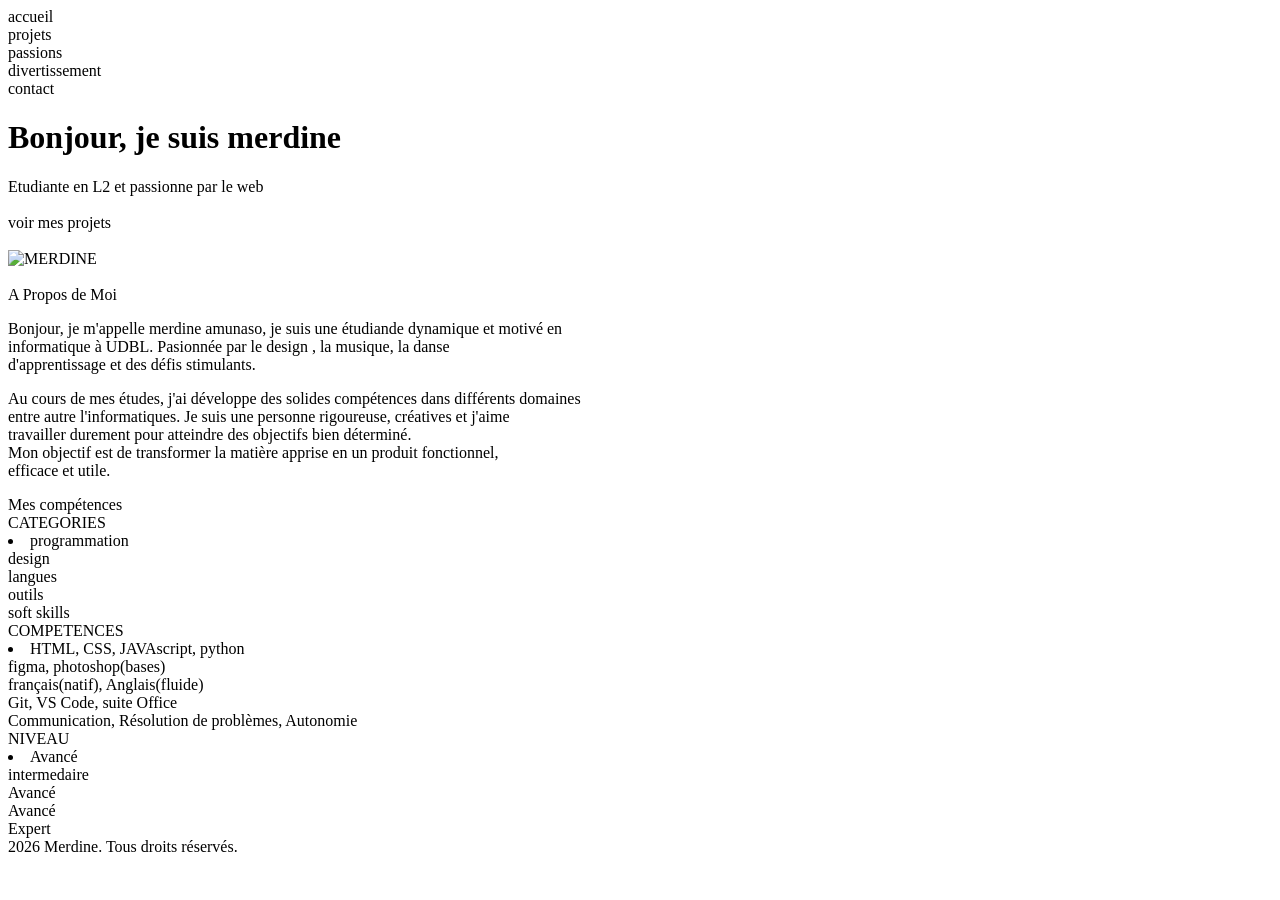
==== index.html @ 95282815 "creation du header et de la section hero" ====
<!DOCTYPE html>
<html lang="en">
<head>
  <meta charset="UTF-8">
  <meta http-equiv="X-UA-Compatible" content="IE=edge">
  <meta name="viewport" content="width=device-width, initial-scale=1.0">
  <title>Mon portfolio</title>
</head>
<body>
  <div>
accueil <br>
projets <br>
passions <br>
divertissement <br>
contact <br> 
  </div>
  <h1>Bonjour, je suis merdine
  </h1>
  <div>Etudiante en L2 et passionne par le web
  </div> <br>
<div>voir mes projets</div> <br>
<img src="image/MERDINE.jpg" alt="MERDINE" width=300>
  <div> <br>
    A Propos de Moi 
    <section>
      <p>
        Bonjour, je m'appelle merdine amunaso, je suis une étudiande dynamique et motivé en <br> 
        informatique à UDBL. Pasionnée par le design , la musique, la danse <br>
        d'apprentissage et des défis stimulants. 
      </p>
      <P>
        Au cours de mes études, j'ai développe des solides compétences dans différents domaines <br>
        entre autre l'informatiques. Je suis une personne rigoureuse, créatives et j'aime <br>
        travailler durement pour atteindre des objectifs bien déterminé. <br>
        Mon objectif est de transformer la matière apprise en un produit fonctionnel, <br>
        efficace et utile.
      </P>
    </section>
  </div>
    <div>
      Mes compétences
    </div>
    <section>
      CATEGORIES
      <div>
        <li>
          programmation <br>
          design <br>
          langues <br>
          outils <br>
          soft skills <br>
        </li>
      </div>
      
    </section>
    <section>
      COMPETENCES
      <div>
        <li>
          HTML, CSS, JAVAscript, python <br>
          figma, photoshop(bases) <br>
          français(natif), Anglais(fluide) <br>
          Git, VS Code, suite Office <br>
          Communication, Résolution de problèmes, Autonomie <br>
        </li>
      </div>
    </section>
    <section>
      NIVEAU
      <div>
        <li>
          Avancé <br>
          intermedaire <br>
          Avancé <br>
          Avancé <br>
          Expert <br>
        </li>
      </div>
    </section>
    <footer>
      2026 Merdine. Tous droits réservés. 
    </footer>
</body>
</html>
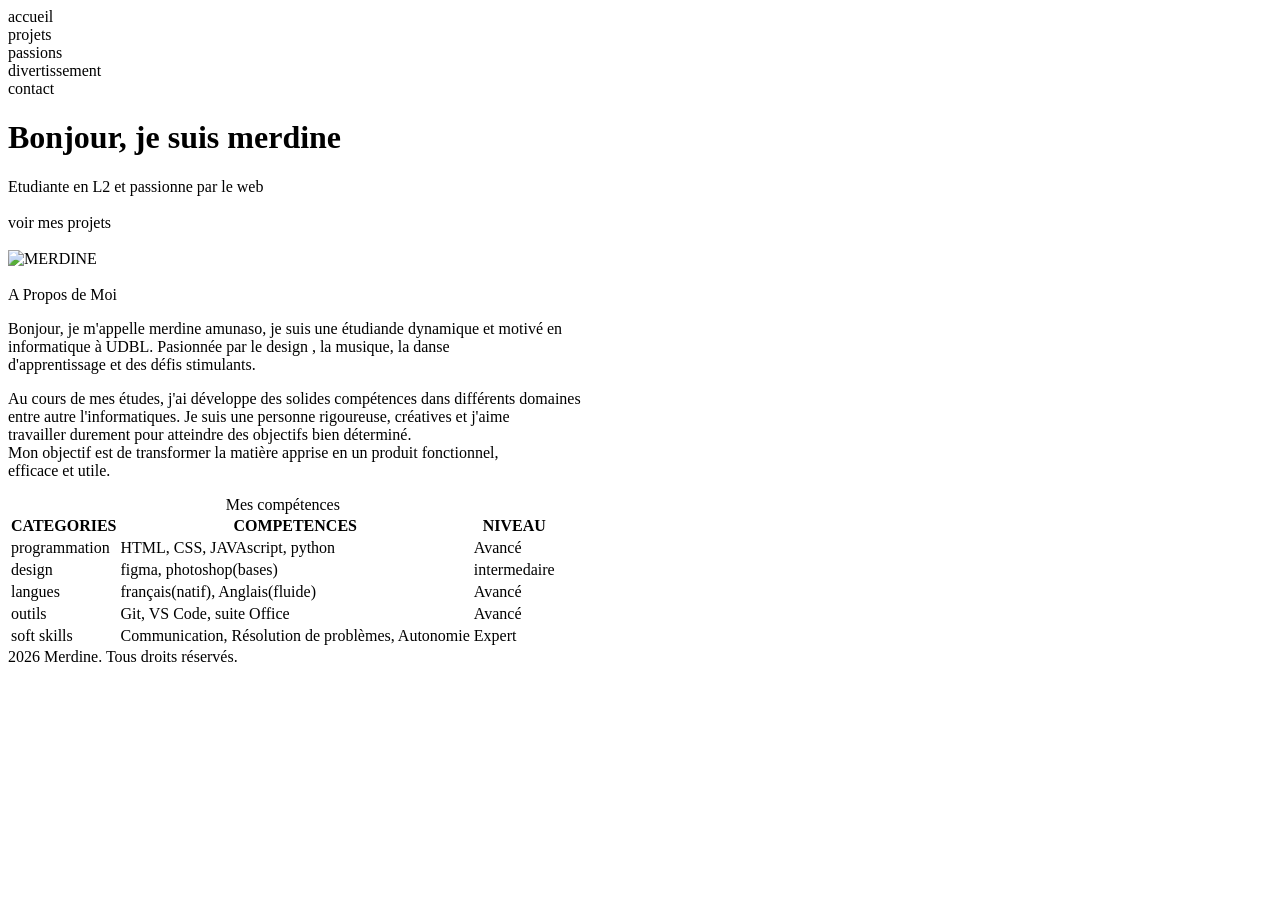
==== commit 02840038: "creation du creation" ====
--- a/index.html
+++ b/index.html
@@ -36,49 +36,43 @@
         efficace et utile.
       </P>
     </section>
-  </div>
+    
+  <table>
+    <caption>
+      Mes compétences
+    <captions>
+
+    <thead>
+      <th>CATEGORIES</th> <th> COMPETENCES</th> <th>NIVEAU</th>
+      <thead>
+        <tbody>
+
+          <tr>
+            <td>programmation</td>  <td>HTML, CSS, JAVAscript, python</td>  <td>Avancé</td>
+          </tr>
+
+          <tr>
+              <td> design</td>  <td>figma, photoshop(bases)</td>  <td>intermedaire</td>
+          </tr>
+
+          <tr>
+              <td> langues</td>  <td>français(natif), Anglais(fluide) </td>  <td>Avancé</td>
+          </tr>
+
+          <tr>
+              <td>outils</td>  <td> Git, VS Code, suite Office</td>  <td>Avancé</td> 
+          </tr>
+
+          <tr>
+              <td> soft skills</td>  <td>Communication, Résolution de problèmes, Autonomie</td>  <td> Expert</td>
+          </tr>
+  </tbody>       
+   
+  </table>
+  <footer>
     <div>
-      Mes compétences
+      2026 Merdine. Tous droits réservés. 
     </div>
-    <section>
-      CATEGORIES
-      <div>
-        <li>
-          programmation <br>
-          design <br>
-          langues <br>
-          outils <br>
-          soft skills <br>
-        </li>
-      </div>
-      
-    </section>
-    <section>
-      COMPETENCES
-      <div>
-        <li>
-          HTML, CSS, JAVAscript, python <br>
-          figma, photoshop(bases) <br>
-          français(natif), Anglais(fluide) <br>
-          Git, VS Code, suite Office <br>
-          Communication, Résolution de problèmes, Autonomie <br>
-        </li>
-      </div>
-    </section>
-    <section>
-      NIVEAU
-      <div>
-        <li>
-          Avancé <br>
-          intermedaire <br>
-          Avancé <br>
-          Avancé <br>
-          Expert <br>
-        </li>
-      </div>
-    </section>
-    <footer>
-      2026 Merdine. Tous droits réservés. 
-    </footer>
-</body>
+  </footer>
+
 </html>
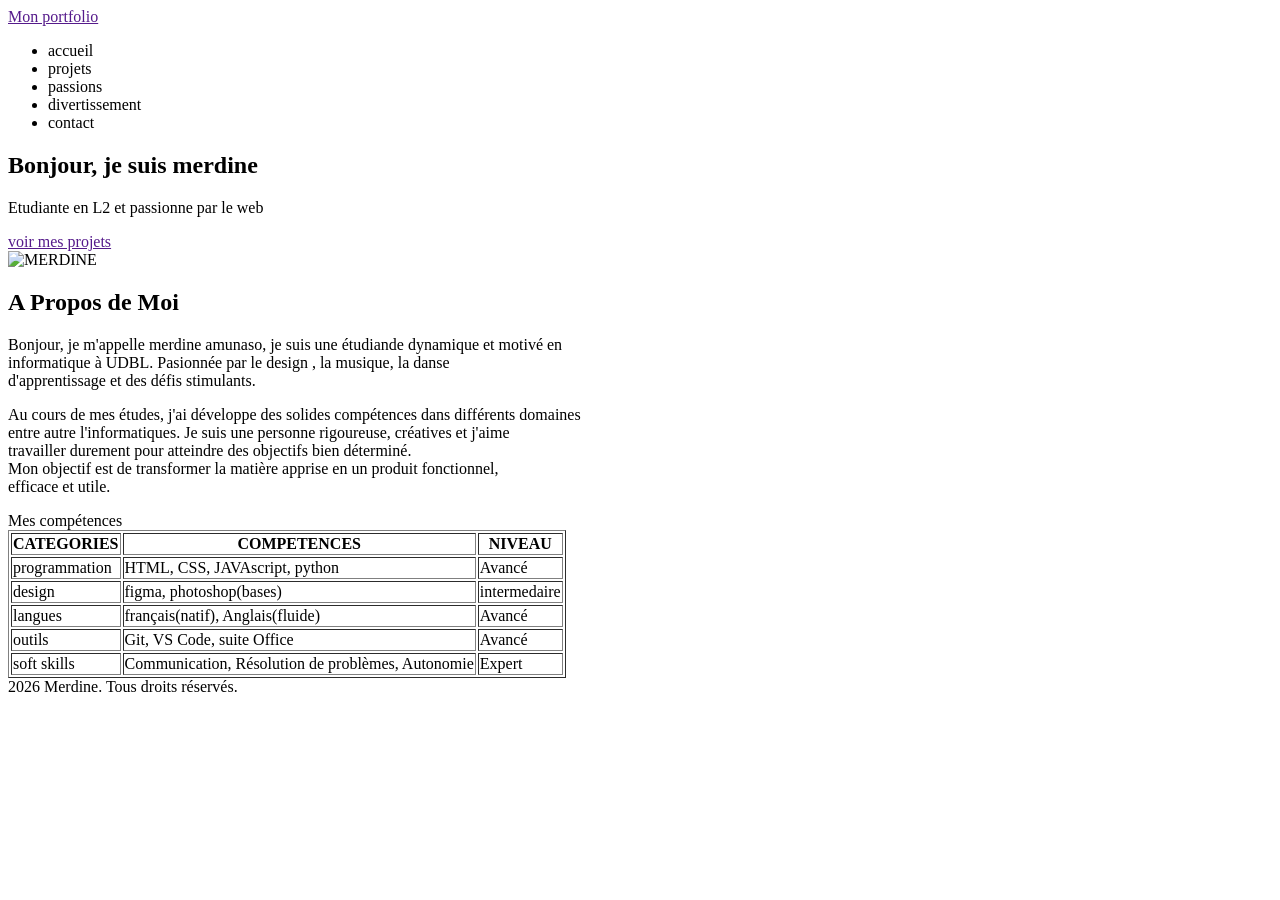
==== commit fb8e48be: "finir la maquette et initialiser le fichier de style css" ====
--- a/index.html
+++ b/index.html
@@ -5,43 +5,58 @@
   <meta http-equiv="X-UA-Compatible" content="IE=edge">
   <meta name="viewport" content="width=device-width, initial-scale=1.0">
   <title>Mon portfolio</title>
+  <link rel="stylesheet" href="css/Style.CSS">
+  <link rel="stylesheet" href="https://cdnjs.cloudflare.com/ajax/libs/font-awesome/7.0.1/css/all.min.css">
 </head>
 <body>
-  <div>
-accueil <br>
-projets <br>
-passions <br>
-divertissement <br>
-contact <br> 
-  </div>
-  <h1>Bonjour, je suis merdine
-  </h1>
-  <div>Etudiante en L2 et passionne par le web
-  </div> <br>
-<div>voir mes projets</div> <br>
-<img src="image/MERDINE.jpg" alt="MERDINE" width=300>
-  <div> <br>
-    A Propos de Moi 
-    <section>
-      <p>
-        Bonjour, je m'appelle merdine amunaso, je suis une étudiande dynamique et motivé en <br> 
-        informatique à UDBL. Pasionnée par le design , la musique, la danse <br>
-        d'apprentissage et des défis stimulants. 
-      </p>
-      <P>
-        Au cours de mes études, j'ai développe des solides compétences dans différents domaines <br>
-        entre autre l'informatiques. Je suis une personne rigoureuse, créatives et j'aime <br>
-        travailler durement pour atteindre des objectifs bien déterminé. <br>
-        Mon objectif est de transformer la matière apprise en un produit fonctionnel, <br>
-        efficace et utile.
-      </P>
-    </section>
-    
-  <table>
+    <header>
+        <div>
+            <a href="">Mon portfolio</a>
+        </div>
+        <nav>
+            <ul>
+                <li><a href=""></a>accueil</li>
+                <li><a href=""></a>projets</li>
+                <li><a href=""></a>passions</li>
+                <li><a href=""></a>divertissement</li>
+                <li><a href=""></a>contact</li>
+                
+            </ul>
+        </nav>
+    </header>
+    <main>
+      <section>
+        <div>
+          <h1>Bonjour, je suis merdine</h1>
+          <p>Etudiante en L2 et passionne par le web</p>
+          <a href="">voir mes projets</a> 
+        </div>
+        <div>
+          <img src="image/MERDINE.jpg" alt="MERDINE" width=300>
+        </div>
+      </section>     
+      <section>
+          <div>
+              <h2> A Propos de Moi </h2>
+              
+              <p>Bonjour, je m'appelle merdine amunaso, je suis une étudiande dynamique et motivé en <br> 
+                informatique à UDBL. Pasionnée par le design , la musique, la danse <br>
+                d'apprentissage et des défis stimulants.  
+              </p> 
+        
+               <P> Au cours de mes études, j'ai développe des solides compétences dans différents domaines <br>
+                entre autre l'informatiques. Je suis une personne rigoureuse, créatives et j'aime <br>
+                travailler durement pour atteindre des objectifs bien déterminé. <br>
+                Mon objectif est de transformer la matière apprise en un produit fonctionnel, <br>
+                efficace et utile.
+              </P>
+          </div>
+     </section>
+
     <caption>
       Mes compétences
     <captions>
-
+  <table border="1">
     <thead>
       <th>CATEGORIES</th> <th> COMPETENCES</th> <th>NIVEAU</th>
       <thead>
@@ -65,14 +80,24 @@
 
           <tr>
               <td> soft skills</td>  <td>Communication, Résolution de problèmes, Autonomie</td>  <td> Expert</td>
-          </tr>
-  </tbody>       
-   
+          </tr>      
   </table>
+  </main>
   <footer>
     <div>
-      2026 Merdine. Tous droits réservés. 
+        2026 Merdine. Tous droits réservés.
+    </div>
+    <div>
+      <a href="">
+        <i class="fa-brands fa-square-github"></i>
+      </a>
+      <a href="">
+        <i class="fa-brands fa-linkedin"></i>
+      </a>
+      <a href="">
+        <i class="fa-brands fa-x-twitter"></i>
+      </a>
     </div>
   </footer>
-
+</body>   
 </html>
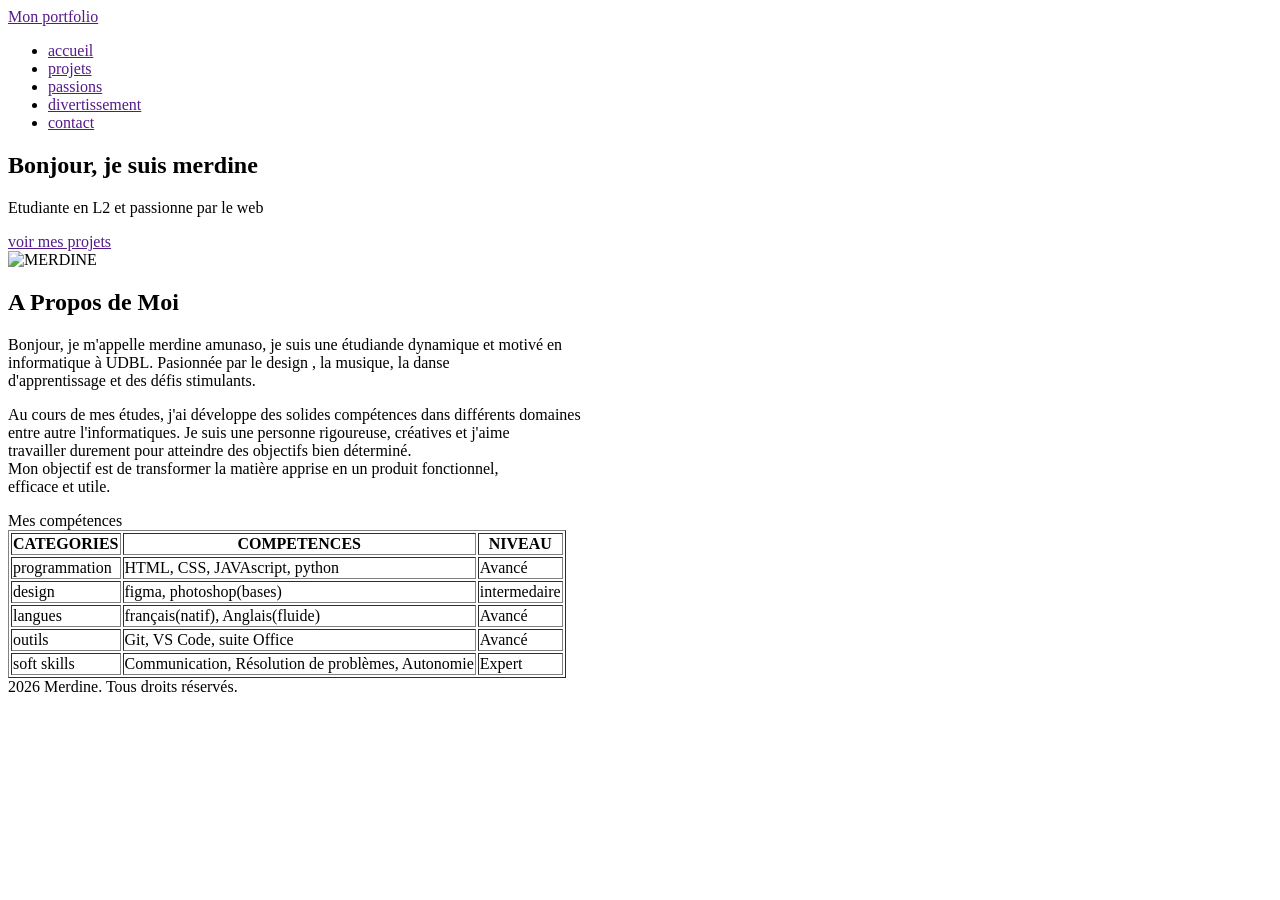
==== commit 598bd0f1: "stylisation du header" ====
--- a/index.html
+++ b/index.html
@@ -6,6 +6,9 @@
   <meta name="viewport" content="width=device-width, initial-scale=1.0">
   <title>Mon portfolio</title>
   <link rel="stylesheet" href="css/Style.CSS">
+  <link rel="preconnect" href="https://fonts.googleapis.com">
+<link rel="preconnect" href="https://fonts.gstatic.com" crossorigin>
+<link href="https://fonts.googleapis.com/css2?family=Roboto:ital,wght@0,100..900;1,100..900&display=swap" rel="stylesheet">
   <link rel="stylesheet" href="https://cdnjs.cloudflare.com/ajax/libs/font-awesome/7.0.1/css/all.min.css">
 </head>
 <body>
@@ -15,11 +18,11 @@
         </div>
         <nav>
             <ul>
-                <li><a href=""></a>accueil</li>
-                <li><a href=""></a>projets</li>
-                <li><a href=""></a>passions</li>
-                <li><a href=""></a>divertissement</li>
-                <li><a href=""></a>contact</li>
+                <li><a href="">accueil</a></li>
+                <li><a href="">projets</a></li>
+                <li><a href="">passions</a></li>
+                <li><a href="">divertissement</a></li>
+                <li><a href="">contact</a></li>
                 
             </ul>
         </nav>
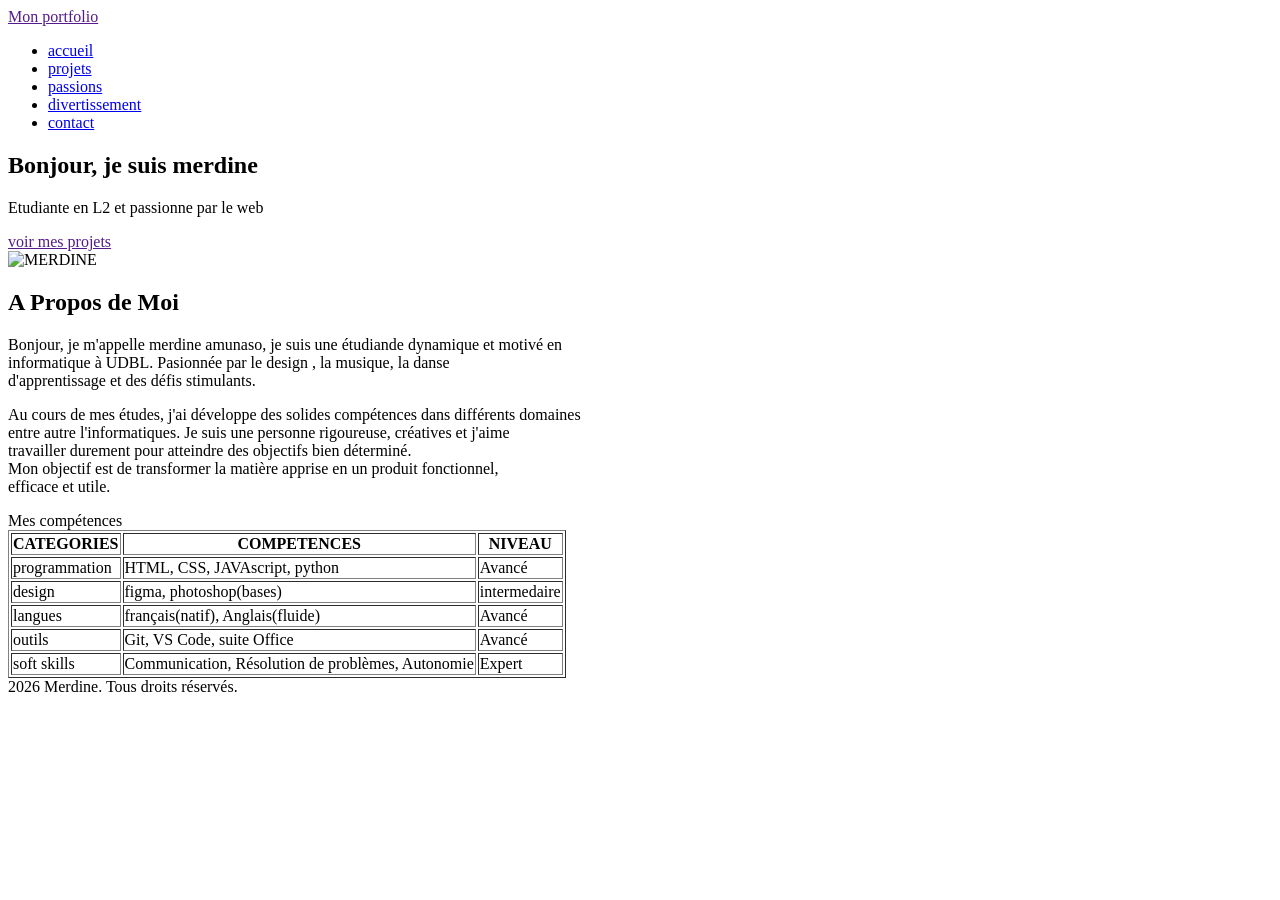
==== commit 072741e7: "stylisation du menu et creation" ====
--- a/index.html
+++ b/index.html
@@ -18,11 +18,11 @@
         </div>
         <nav>
             <ul>
-                <li><a href="">accueil</a></li>
-                <li><a href="">projets</a></li>
-                <li><a href="">passions</a></li>
-                <li><a href="">divertissement</a></li>
-                <li><a href="">contact</a></li>
+                <li><a href="index.html" class="active">accueil</a></li>
+                <li><a href="projets.html">projets</a></li>
+                <li><a href="passions.html">passions</a></li>
+                <li><a href="divertissement.html">divertissement</a></li>
+                <li><a href="contact.html">contact</a></li>
                 
             </ul>
         </nav>
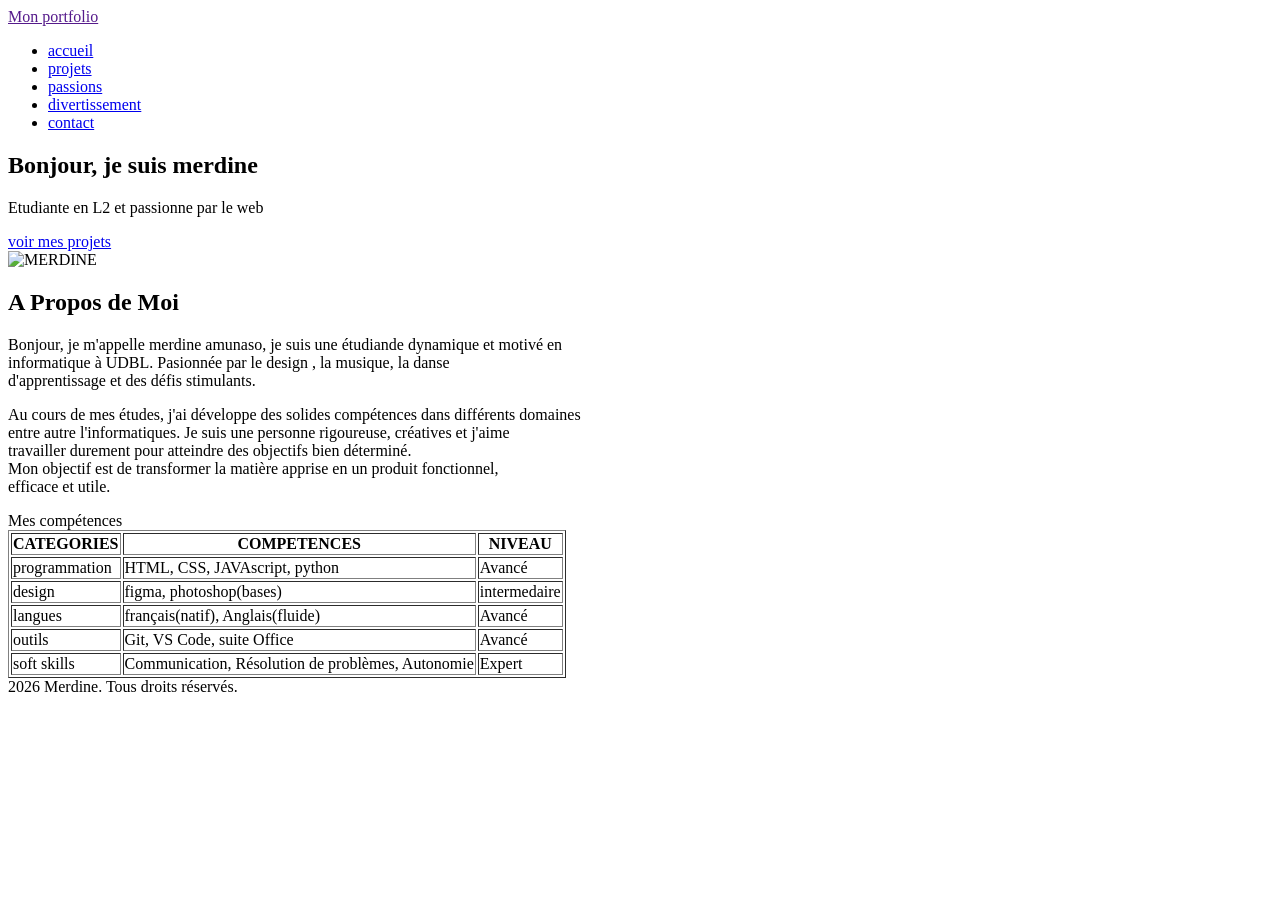
==== commit 63dbd3ae: "stylisation de la section hero" ====
--- a/index.html
+++ b/index.html
@@ -28,14 +28,14 @@
         </nav>
     </header>
     <main>
-      <section>
+      <section class="hero">
         <div>
           <h1>Bonjour, je suis merdine</h1>
           <p>Etudiante en L2 et passionne par le web</p>
-          <a href="">voir mes projets</a> 
+          <a href="projets.html">voir mes projets</a> 
         </div>
         <div>
-          <img src="image/MERDINE.jpg" alt="MERDINE" width=300>
+          <img src="image/MERDINE.jpg" alt="MERDINE">
         </div>
       </section>     
       <section>
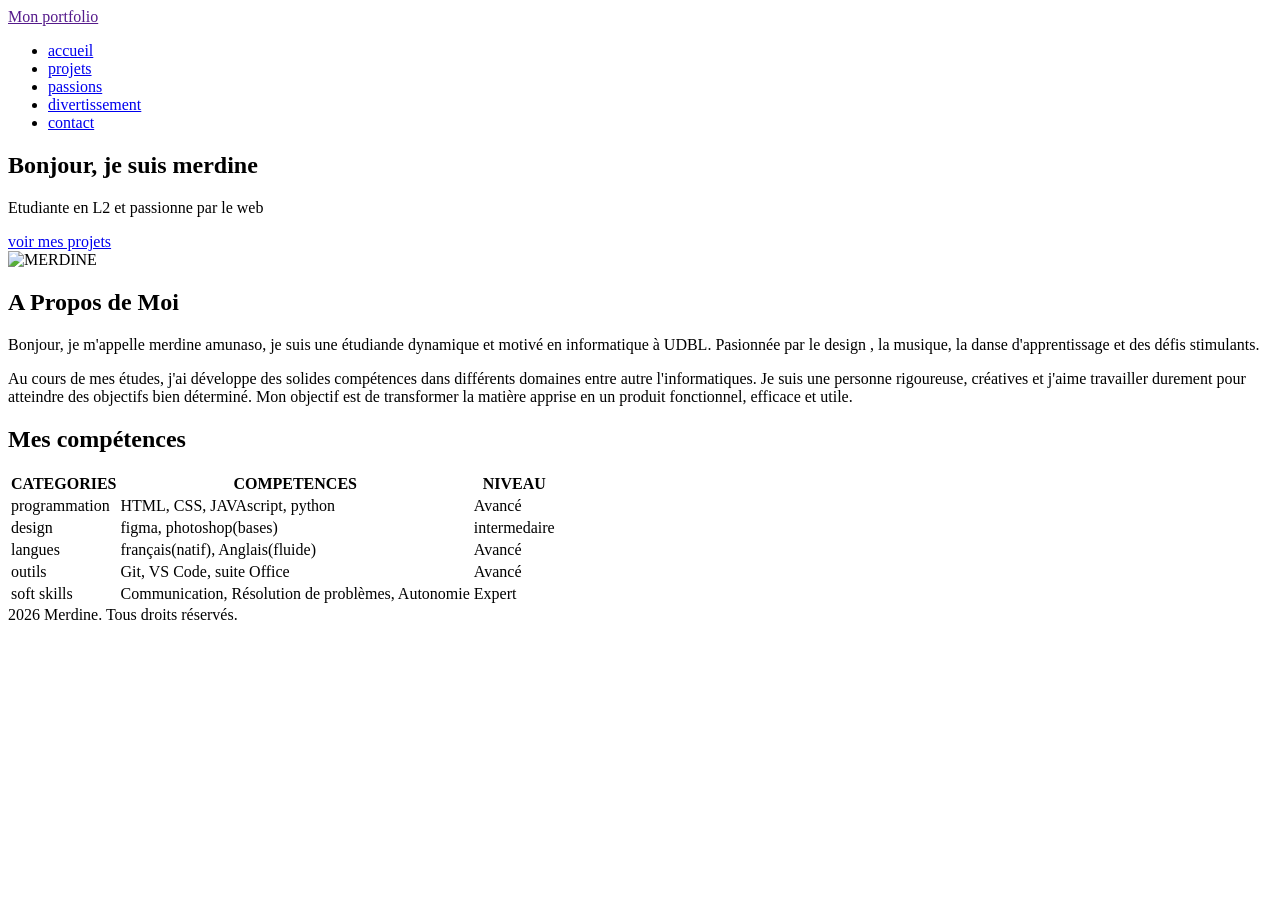
==== commit 7dba4ed9: "stylisation de la section apropos" ====
--- a/index.html
+++ b/index.html
@@ -38,28 +38,26 @@
           <img src="image/MERDINE.jpg" alt="MERDINE">
         </div>
       </section>     
-      <section>
+      <section class="apropos">
           <div>
               <h2> A Propos de Moi </h2>
-              
-              <p>Bonjour, je m'appelle merdine amunaso, je suis une étudiande dynamique et motivé en <br> 
-                informatique à UDBL. Pasionnée par le design , la musique, la danse <br>
+              <p>
+                Bonjour, je m'appelle merdine amunaso, je suis une étudiande dynamique et motivé en  
+                informatique à UDBL. Pasionnée par le design , la musique, la danse
                 d'apprentissage et des défis stimulants.  
               </p> 
-        
-               <P> Au cours de mes études, j'ai développe des solides compétences dans différents domaines <br>
-                entre autre l'informatiques. Je suis une personne rigoureuse, créatives et j'aime <br>
-                travailler durement pour atteindre des objectifs bien déterminé. <br>
-                Mon objectif est de transformer la matière apprise en un produit fonctionnel, <br>
+               <P>
+                Au cours de mes études, j'ai développe des solides compétences dans différents domaines 
+                entre autre l'informatiques. Je suis une personne rigoureuse, créatives et j'aime  
+                travailler durement pour atteindre des objectifs bien déterminé. 
+                Mon objectif est de transformer la matière apprise en un produit fonctionnel,
                 efficace et utile.
               </P>
           </div>
      </section>
-
-    <caption>
-      Mes compétences
-    <captions>
-  <table border="1">
+     <section class="compétences">
+     <h2>Mes compétences</h2> 
+  <table>
     <thead>
       <th>CATEGORIES</th> <th> COMPETENCES</th> <th>NIVEAU</th>
       <thead>
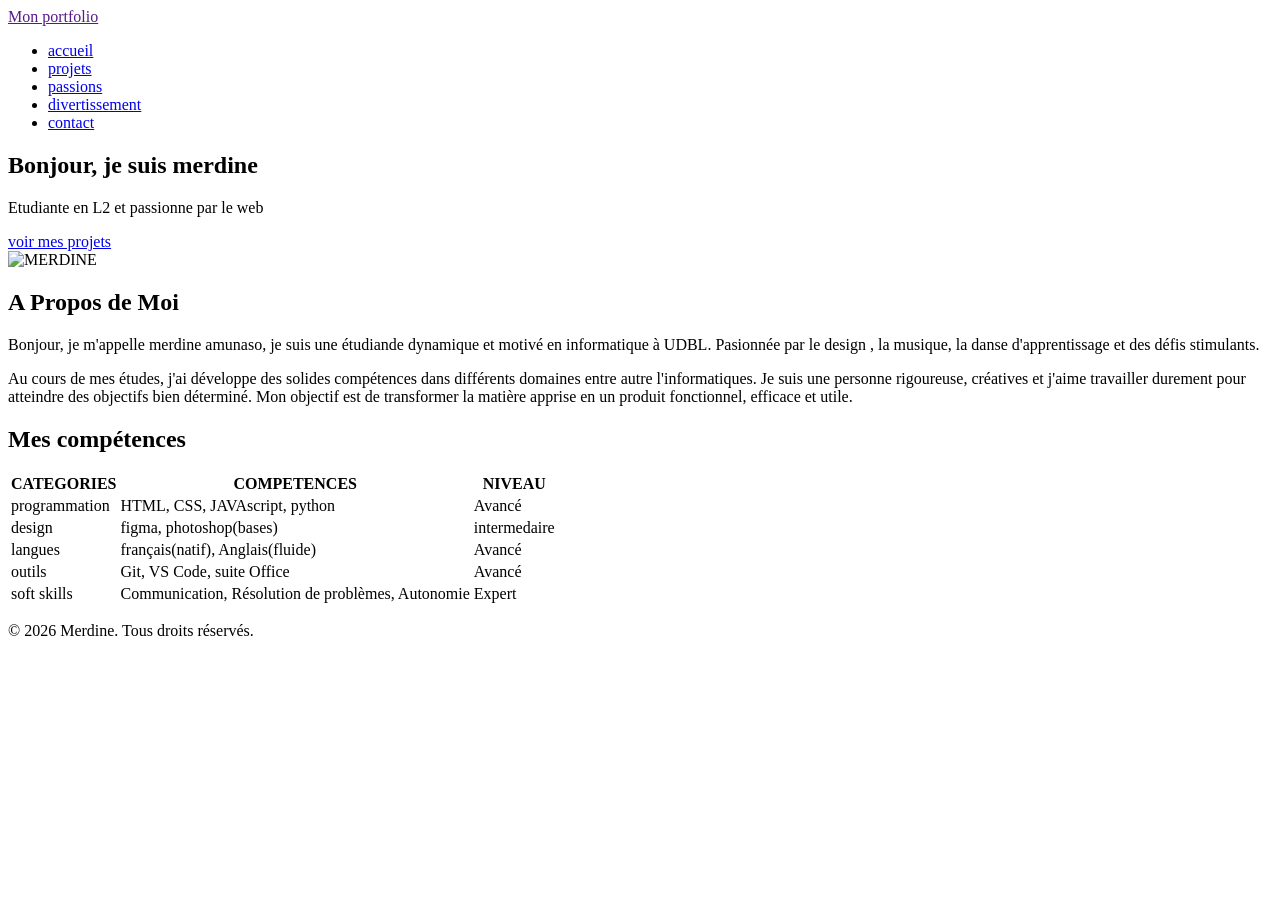
==== commit 91122883: "stylisation de la section , mes competences et du footer" ====
--- a/index.html
+++ b/index.html
@@ -55,7 +55,7 @@
               </P>
           </div>
      </section>
-     <section class="compétences">
+     <section class="competences">
      <h2>Mes compétences</h2> 
   <table>
     <thead>
@@ -86,7 +86,7 @@
   </main>
   <footer>
     <div>
-        2026 Merdine. Tous droits réservés.
+       <p> © 2026 Merdine. Tous droits réservés.</p>
     </div>
     <div>
       <a href="">
